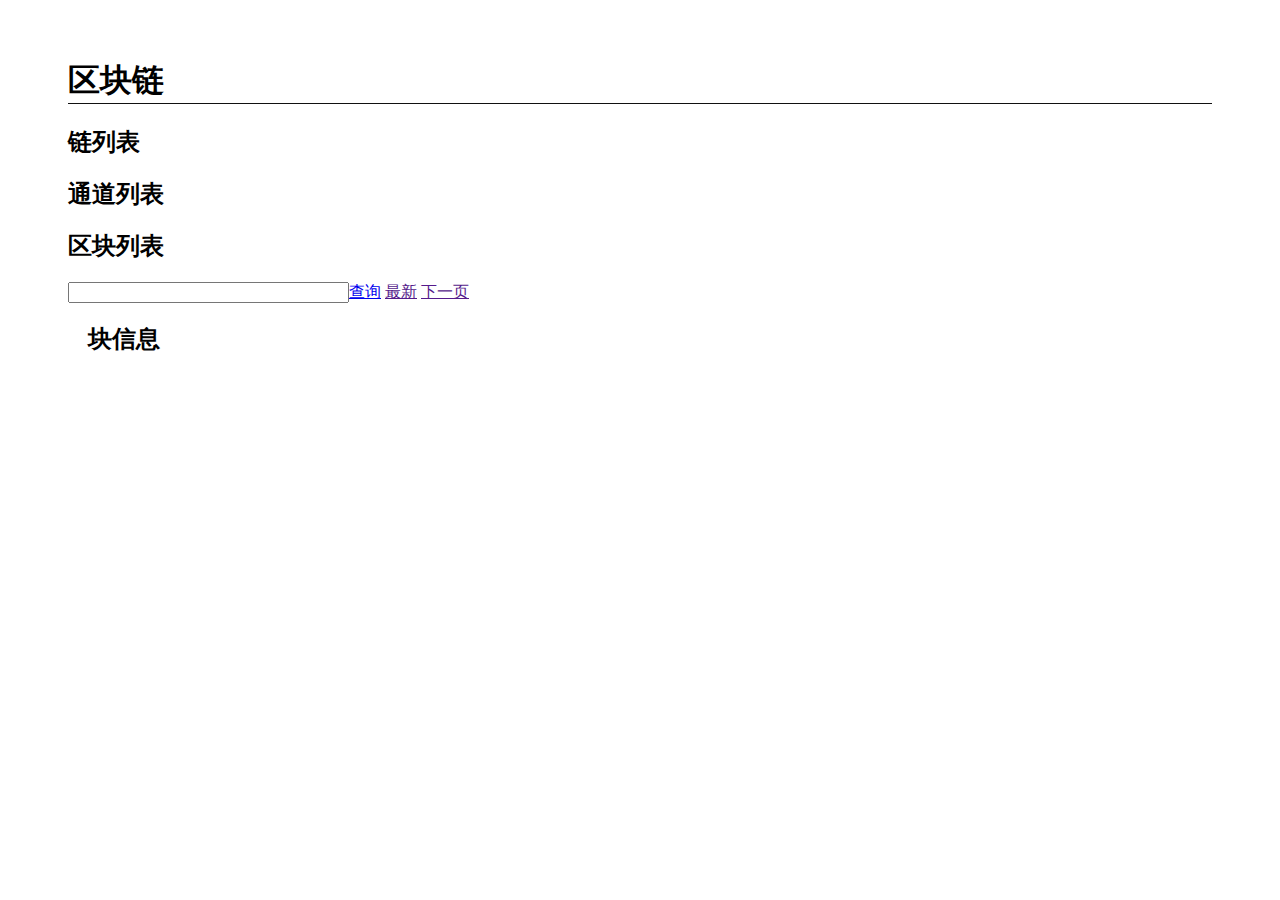
==== www/data.html @ f5639421 "服务器前端完成" ====
<!DOCTYPE html>
<html>
  <head>
      <meta content="text/html; charset=utf-8" http-equiv="content-type" />
      <title>Witness Node - Enterprise for xBoson</title>
      <link rel="stylesheet" href=".css" />
      <script src="jquery-3.3.1.min.js"></script>
      <script src="base64.min.js"></script>
      <script src=".js"></script>
  </head>
  <body style='padding: 30px 60px;'>
    <h1 style='border-bottom: 1px solid #111'>区块链</h1>
  </body>

  <div class='flex' style='min-height: 600px'>
    <div class='halfwidth'>
      <section id='chain_list' class=''>
        <h2>链列表</h2>
        <ul class='content'>
        </ul>
      </section>

      <section id='channel_list' class='hide'>
        <h2>通道列表</h2>
        <ul class='content'>
        </ul>
      </section>

      <section id='block_list' class='hide'>
        <h2>区块列表</h2>
        <ul class='content'>
        </ul>
        <div class='content page_ctrl'>
          <input id='input_key' size='32'/><a href='#' id='search_block'>查询</a>
          <a href='' id='current_page'>最新</a>
          <a href='' id='next_page'>下一页</a>
        </div>
      </section>
    </div>

    <div class='halfwidth' style='margin-left: 20px'>
      <section id='block_info' class='hide'>
        <h2>块信息</h2>
        <ul class='content'>
        </ul>
      </section>
    </div>
  </div>

  <div id='log'></div>

</html>
---- www/.css ----
* {
  margin: 0; word-break: break-all;
}
.loginform {
  margin-left: auto; margin-right: auto; width: 400px; margin-top: 300px;
}
.flex {
  display: inline-flex; flex-direction: row; width: 100%;
}
.fullrow {
  width: 100%;
}
input {
  margin-top: 10px; border: 0; border-bottom: 1px solid #999;
}
message {
  display: inline-block;
}
.logo {
  position: fixed; bottom: 20px; text-align: right; font-size: 8px;
  border-top: 1px solid #999; width: 100%; opacity: 0.5;
}
.logo div {
  margin-right: 10px; margin-top: 5px;
}
.logo b {
  color: red;
}
section {
  margin: 20px 0;
}
ul {
  padding: 5px 0
}
li {
  list-style-type: none; border-bottom: 1px solid #ddd;
}
a {
  text-decoration: none; color: #777;
}
li a {
  font-size: 10px;
}
.select {
  color: #111; font-weight: bold;
}
#block_info .name {
  width: 200px; color: #393696;
}
#block_info .value {
  word-break: break-all; width: 100%; white-space: pre-wrap;
}
.halfwidth {
  width: 50%;
}
.hide {
  display: none;
}
.sign_id {
  color: #33f; font-weight: bold;
}
.sign_ct {
  margin-bottom: 9px; 
}
h2 {
  margin: 50px 0 10px 0; padding: 8px 50px;
  border-radius: 5px; background: #9c7438; color: #fff; font-size: 15px;
}
.content {
  padding-left: 50px;
}
.content .value {
  font-size: 9px;
}
.page_ctrl {
  text-align: right;
}
.page_ctrl a {
  display: inline; margin-left: 10px;
}
#log {
  border-top: 1px solid #111; min-height: 1px; margin-top: 40px;
  max-height: 9em; overflow-y: auto; font-size: 10px;
}
#log .date {
  color: #999;
}
#log .content {
  color: #777;
}
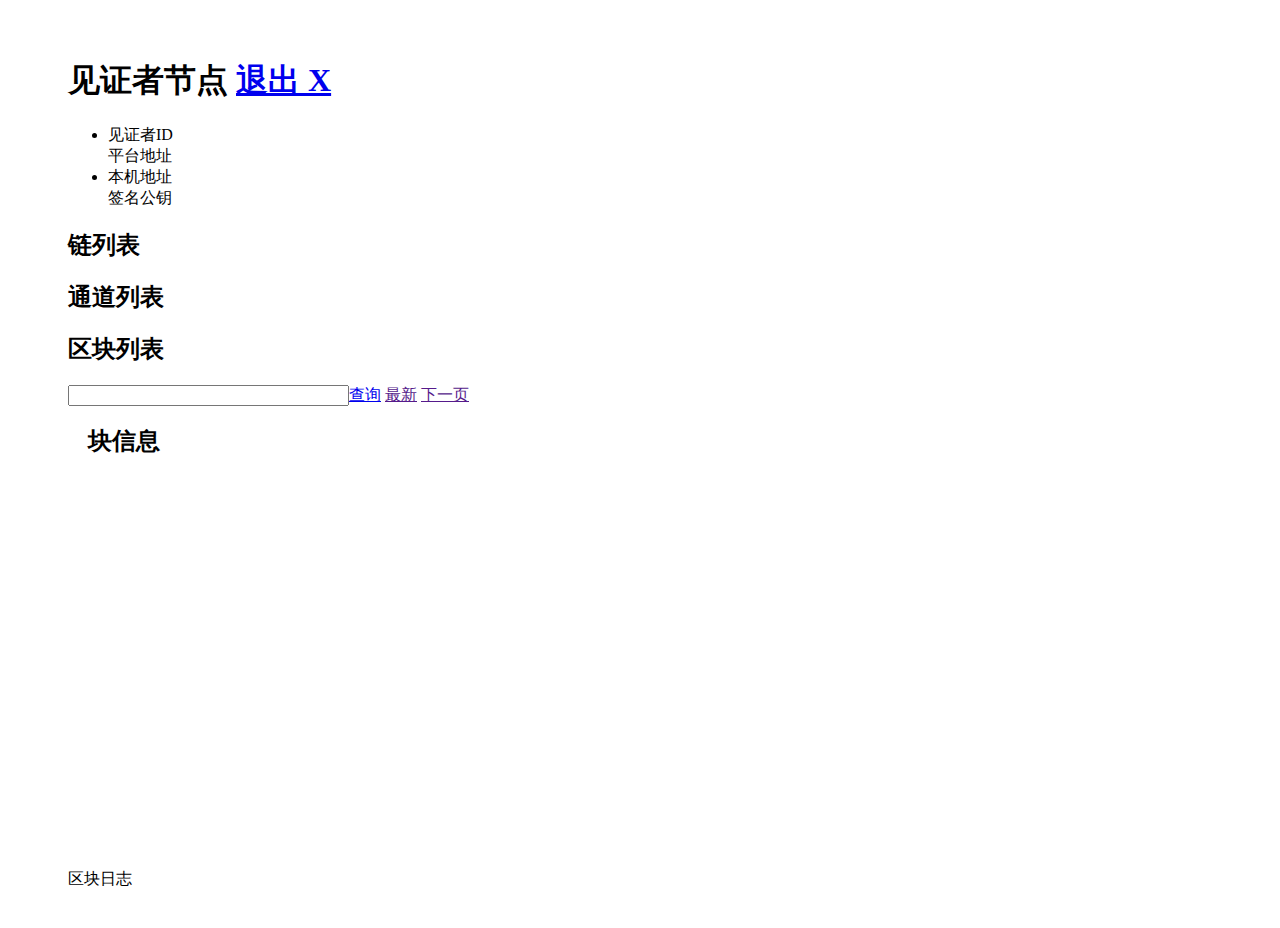
==== commit 97973639: "美化ui." ====
--- a/www/data.html
+++ b/www/data.html
@@ -1,16 +1,41 @@
 <!DOCTYPE html>
 <html>
-  <head>
-      <meta content="text/html; charset=utf-8" http-equiv="content-type" />
-      <title>Witness Node - Enterprise for xBoson</title>
-      <link rel="stylesheet" href=".css" />
-      <script src="jquery-3.3.1.min.js"></script>
-      <script src="base64.min.js"></script>
-      <script src=".js"></script>
-  </head>
-  <body style='padding: 30px 60px;'>
-    <h1 style='border-bottom: 1px solid #111'>区块链</h1>
-  </body>
+<head>
+    <meta content="text/html; charset=utf-8" http-equiv="content-type" />
+    <title>Witness Node - Enterprise for xBoson</title>
+    <link rel="stylesheet" href=".css" />
+    <script src="jquery-3.3.1.min.js"></script>
+    <script src="base64.min.js"></script>
+    <script src=".js"></script>
+</head>
+<body style='padding: 30px 60px;'>
+  <h1>
+    见证者节点 <a href='#' id='logout'>退出 X</a>
+  </h1>
+
+  <ul id='server_info' class='content'>
+    <li class='flex'>
+      <div class='flex'>
+        <div class='name'>见证者ID</div>
+        <div class='value' k='id'></div>
+      </div>
+      <div class='flex'>
+        <div class='name'>平台地址</div>
+        <div class='value' k='xboson'></div>
+      </div>
+    </li>
+
+    <li class='flex'>
+      <div class='flex'>
+        <div class='name'>本机地址</div>
+        <div class='value' k='host'></div>
+      </div>
+      <div class='flex'>
+        <div class='name'>签名公钥</div>
+        <div class='value' k='publicKey'></div>
+      </div>
+    </li>
+  </ul>
 
   <div class='flex' style='min-height: 600px'>
     <div class='halfwidth'>
@@ -47,6 +72,10 @@
     </div>
   </div>
 
-  <div id='log'></div>
+  <div class='flex' style='margin-top: 40px;'>
+    <div class='logtitle'>区块日志</div>
+    <div id='log'></div>
+  </div>
 
+</body>
 </html>--- a/www/.css
+++ b/www/.css
@@ -6,6 +6,9 @@
 }
 .flex {
   display: inline-flex; flex-direction: row; width: 100%;
+}
+.flex-col {
+  display: inline-flex; flex-direction: column; width: 100%;
 }
 .fullrow {
   width: 100%;
@@ -33,22 +36,22 @@
   padding: 5px 0
 }
 li {
-  list-style-type: none; border-bottom: 1px solid #ddd;
+  list-style-type: none; padding-left: 1px;
 }
 a {
   text-decoration: none; color: #777;
 }
 li a {
-  font-size: 10px;
+  font-size: 10px; 
 }
 .select {
   color: #111; font-weight: bold;
 }
-#block_info .name {
+.name {
   width: 200px; color: #393696;
 }
-#block_info .value {
-  word-break: break-all; width: 100%; white-space: pre-wrap;
+.value {
+  word-break: break-all; width: 100%; white-space: pre-wrap; color: #111;
 }
 .halfwidth {
   width: 50%;
@@ -57,14 +60,19 @@
   display: none;
 }
 .sign_id {
-  color: #33f; font-weight: bold;
+  color: #25257b; font-weight: bold;
 }
 .sign_ct {
   margin-bottom: 9px; 
 }
+h1 {
+  border-bottom: 1px solid #111; padding-bottom: 6px;
+}
 h2 {
   margin: 50px 0 10px 0; padding: 8px 50px;
-  border-radius: 5px; background: #9c7438; color: #fff; font-size: 15px;
+  border-radius: 5px; background: #1a5796; color: #fff; font-size: 15px;
+  box-shadow:3px 3px 6px #295f96;
+  background: linear-gradient(to right, #15406d, #1c76d2);
 }
 .content {
   padding-left: 50px;
@@ -79,12 +87,25 @@
   display: inline; margin-left: 10px;
 }
 #log {
-  border-top: 1px solid #111; min-height: 1px; margin-top: 40px;
-  max-height: 9em; overflow-y: auto; font-size: 10px;
+  width: 100%; height: 9em; overflow-y: auto; font-size: 10px;
 }
 #log .date {
   color: #999;
 }
 #log .content {
   color: #777;
+}
+.logtitle {
+  width: 80px; border-right: 1px solid #111; margin-right: 60px;
+  padding-right: 10px;
+}
+#logout {
+  font-size: 8px;
+  float: right;
+}
+.even {
+  background: #dbedff;
+}
+#server_info li {
+  border-bottom: 1px solid #ddd;
 }